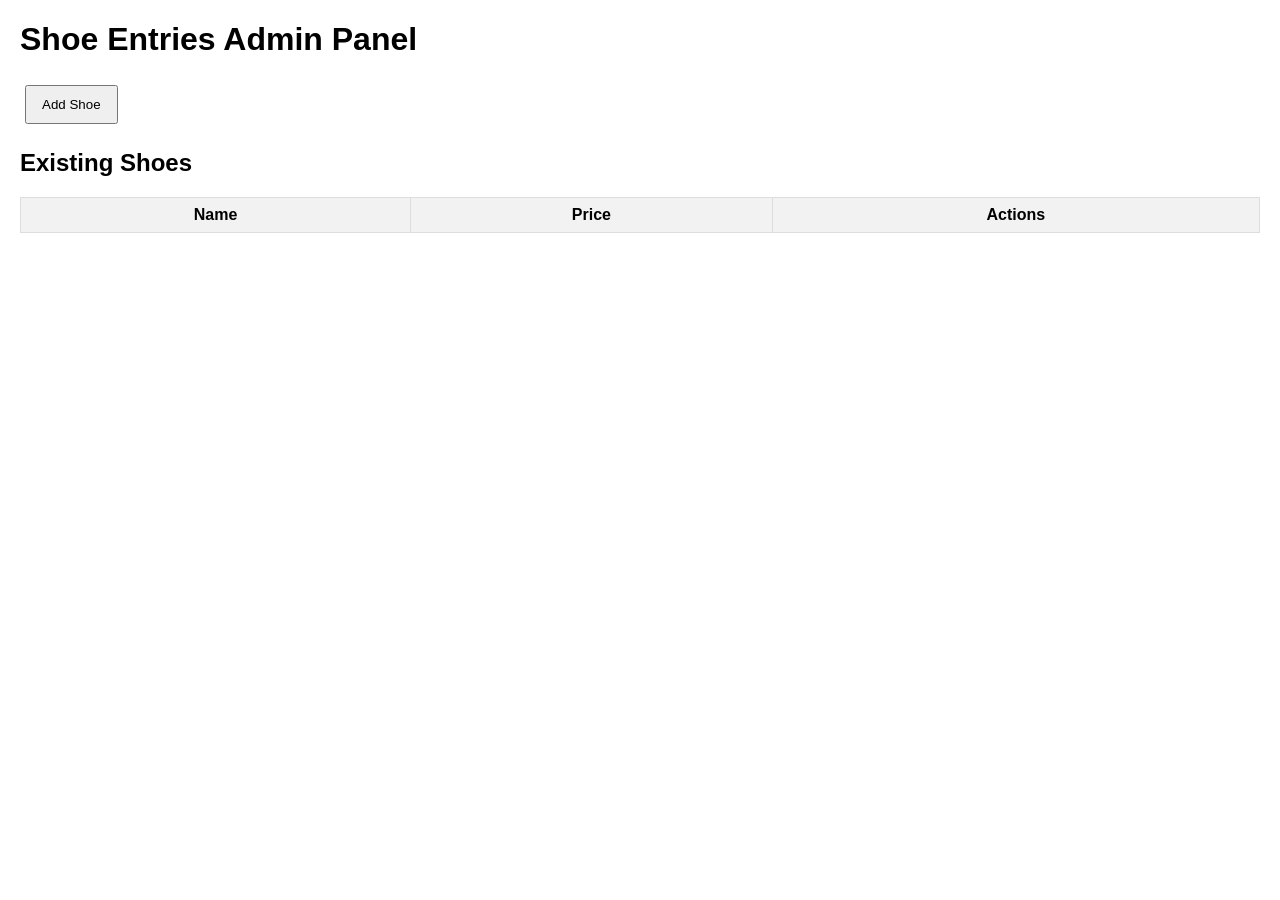
==== admin.html @ 67c95346 "Create admin panel for shoe entries management" ====
<!DOCTYPE html>
<html lang="en">
<head>
    <meta charset="UTF-8">
    <meta name="viewport" content="width=device-width, initial-scale=1.0">
    <title>Admin Panel</title>
    <style>
        body { font-family: Arial, sans-serif; margin: 20px; }
        table { width: 100%; border-collapse: collapse; }
        th, td { border: 1px solid #ddd; padding: 8px; }
        th { background-color: #f2f2f2; }
        .btn { padding: 10px 15px; margin: 5px; cursor: pointer; }
    </style>
</head>
<body>
    <h1>Shoe Entries Admin Panel</h1>
    <button class="btn" onclick="showAddForm()">Add Shoe</button>
    <div id="addForm" style="display:none;">
        <h2>Add Shoe</h2>
        <input type="text" id="shoeName" placeholder="Shoe Name" required>
        <input type="text" id="shoePrice" placeholder="Shoe Price" required>
        <button class="btn" onclick="addShoe()">Add</button>
        <button class="btn" onclick="hideAddForm()">Cancel</button>
    </div>
    <h2>Existing Shoes</h2>
    <table id="shoeTable">
        <thead>
            <tr>
                <th>Name</th>
                <th>Price</th>
                <th>Actions</th>
            </tr>
        </thead>
        <tbody>
        </tbody>
    </table>

    <script>
        let shoes = [];

        function showAddForm() {
            document.getElementById('addForm').style.display = 'block';
        }

        function hideAddForm() {
            document.getElementById('addForm').style.display = 'none';
        }

        function addShoe() {
            const name = document.getElementById('shoeName').value;
            const price = document.getElementById('shoePrice').value;
            if(name && price) {
                shoes.push({ name, price });
                document.getElementById('shoeName').value = '';
                document.getElementById('shoePrice').value = '';
                renderShoes();
                hideAddForm();
            }
        }

        function deleteShoe(index) {
            shoes.splice(index, 1);
            renderShoes();
        }

        function renderShoes() {
            const tableBody = document.getElementById('shoeTable').getElementsByTagName('tbody')[0];
            tableBody.innerHTML = '';
            shoes.forEach((shoe, index) => {
                const row = tableBody.insertRow();
                row.insertCell(0).innerText = shoe.name;
                row.insertCell(1).innerText = shoe.price;
                const actionsCell = row.insertCell(2);
                actionsCell.innerHTML = `<button class='btn' onclick='deleteShoe(${index})'>Delete</button>`;
            });
        }
    </script>
</body>
</html>
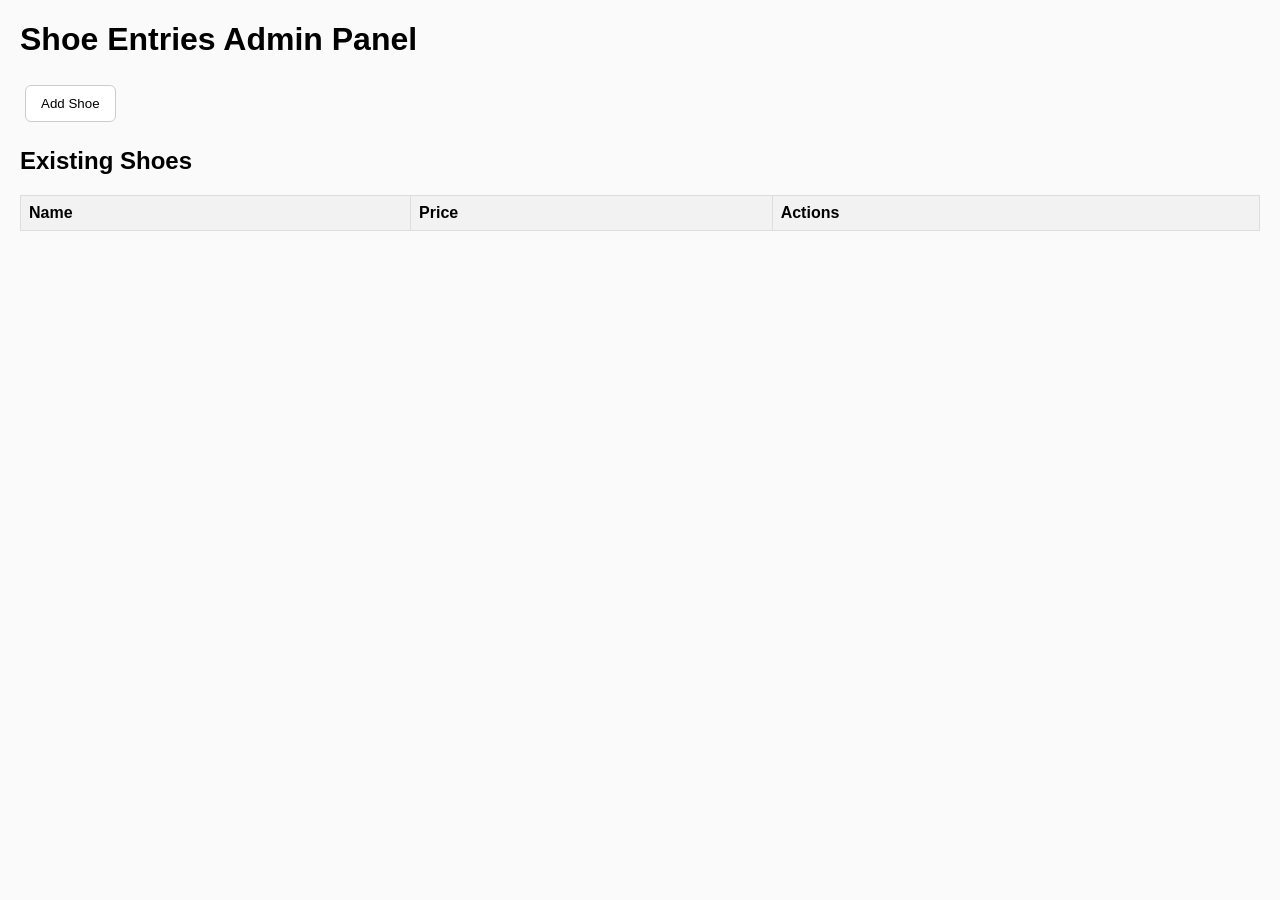
==== commit 2893b703: "Refactor admin panel HTML and JavaScript" ====
--- a/admin.html
+++ b/admin.html
@@ -1,79 +1,104 @@
 <!DOCTYPE html>
 <html lang="en">
 <head>
-    <meta charset="UTF-8">
-    <meta name="viewport" content="width=device-width, initial-scale=1.0">
-    <title>Admin Panel</title>
-    <style>
-        body { font-family: Arial, sans-serif; margin: 20px; }
-        table { width: 100%; border-collapse: collapse; }
-        th, td { border: 1px solid #ddd; padding: 8px; }
-        th { background-color: #f2f2f2; }
-        .btn { padding: 10px 15px; margin: 5px; cursor: pointer; }
-    </style>
+<meta charset="UTF-8">
+<meta name="viewport" content="width=device-width, initial-scale=1.0">
+<title>Admin Panel</title>
+<style>
+  body { font-family: Arial, sans-serif; margin: 20px; background:#fafafa; }
+  table { width: 100%; border-collapse: collapse; background:#fff; }
+  th, td { border: 1px solid #ddd; padding: 8px; text-align:left; }
+  th { background-color: #f2f2f2; }
+  .btn { padding: 10px 15px; margin: 5px; cursor: pointer; border:1px solid #ccc; border-radius:6px; background:#fff; }
+  .btn.danger { background:#ffeded; border-color:#f5c2c2; color:#b30000; }
+  #addForm { display:none; margin:15px 0; padding:15px; border:1px solid #ddd; border-radius:8px; background:#fff; max-width:400px; }
+  #addForm input { display:block; width:100%; padding:8px; margin:8px 0; box-sizing:border-box; }
+</style>
 </head>
 <body>
-    <h1>Shoe Entries Admin Panel</h1>
-    <button class="btn" onclick="showAddForm()">Add Shoe</button>
-    <div id="addForm" style="display:none;">
-        <h2>Add Shoe</h2>
-        <input type="text" id="shoeName" placeholder="Shoe Name" required>
-        <input type="text" id="shoePrice" placeholder="Shoe Price" required>
-        <button class="btn" onclick="addShoe()">Add</button>
-        <button class="btn" onclick="hideAddForm()">Cancel</button>
-    </div>
-    <h2>Existing Shoes</h2>
-    <table id="shoeTable">
-        <thead>
-            <tr>
-                <th>Name</th>
-                <th>Price</th>
-                <th>Actions</th>
-            </tr>
-        </thead>
-        <tbody>
-        </tbody>
-    </table>
+  <h1>Shoe Entries Admin Panel</h1>
+  <button class="btn" id="showAddBtn">Add Shoe</button>
 
-    <script>
-        let shoes = [];
+  <div id="addForm">
+    <h2>Add Shoe</h2>
+    <input type="text" id="shoeName" placeholder="Shoe Name" required>
+    <input type="text" id="shoePrice" placeholder="Shoe Price" required>
+    <button class="btn" id="addShoeBtn">Add</button>
+    <button class="btn" id="cancelBtn">Cancel</button>
+  </div>
 
-        function showAddForm() {
-            document.getElementById('addForm').style.display = 'block';
-        }
+  <h2>Existing Shoes</h2>
+  <table id="shoeTable">
+    <thead>
+      <tr>
+        <th>Name</th>
+        <th>Price</th>
+        <th>Actions</th>
+      </tr>
+    </thead>
+    <tbody></tbody>
+  </table>
 
-        function hideAddForm() {
-            document.getElementById('addForm').style.display = 'none';
-        }
+<script>
+  let shoes = JSON.parse(localStorage.getItem('shoes') || '[]');
 
-        function addShoe() {
-            const name = document.getElementById('shoeName').value;
-            const price = document.getElementById('shoePrice').value;
-            if(name && price) {
-                shoes.push({ name, price });
-                document.getElementById('shoeName').value = '';
-                document.getElementById('shoePrice').value = '';
-                renderShoes();
-                hideAddForm();
-            }
-        }
+  const showAddBtn = document.getElementById('showAddBtn');
+  const addForm = document.getElementById('addForm');
+  const addShoeBtn = document.getElementById('addShoeBtn');
+  const cancelBtn = document.getElementById('cancelBtn');
+  const tableBody = document.querySelector('#shoeTable tbody');
+  const shoeNameInput = document.getElementById('shoeName');
+  const shoePriceInput = document.getElementById('shoePrice');
 
-        function deleteShoe(index) {
-            shoes.splice(index, 1);
-            renderShoes();
-        }
+  showAddBtn.addEventListener('click', () => addForm.style.display = 'block');
+  cancelBtn.addEventListener('click', hideAddForm);
+  addShoeBtn.addEventListener('click', addShoe);
 
-        function renderShoes() {
-            const tableBody = document.getElementById('shoeTable').getElementsByTagName('tbody')[0];
-            tableBody.innerHTML = '';
-            shoes.forEach((shoe, index) => {
-                const row = tableBody.insertRow();
-                row.insertCell(0).innerText = shoe.name;
-                row.insertCell(1).innerText = shoe.price;
-                const actionsCell = row.insertCell(2);
-                actionsCell.innerHTML = `<button class='btn' onclick='deleteShoe(${index})'>Delete</button>`;
-            });
-        }
-    </script>
+  function hideAddForm() {
+    addForm.style.display = 'none';
+    shoeNameInput.value = '';
+    shoePriceInput.value = '';
+  }
+
+  function addShoe() {
+    const name = shoeNameInput.value.trim();
+    const price = shoePriceInput.value.trim();
+    if (!name || !price) {
+      alert('Please fill both name and price');
+      return;
+    }
+    shoes.push({ name, price });
+    saveAndRender();
+    hideAddForm();
+  }
+
+  function deleteShoe(index) {
+    if (confirm('Delete this shoe?')) {
+      shoes.splice(index, 1);
+      saveAndRender();
+    }
+  }
+
+  function saveAndRender() {
+    localStorage.setItem('shoes', JSON.stringify(shoes));
+    renderShoes();
+  }
+
+  function renderShoes() {
+    tableBody.innerHTML = '';
+    shoes.forEach((shoe, index) => {
+      const row = document.createElement('tr');
+      row.innerHTML = `
+        <td>${shoe.name}</td>
+        <td>${shoe.price}</td>
+        <td><button class="btn danger">Delete</button></td>
+      `;
+      row.querySelector('button').addEventListener('click', () => deleteShoe(index));
+      tableBody.appendChild(row);
+    });
+  }
+
+  renderShoes();
+</script>
 </body>
-</html>+    </html>
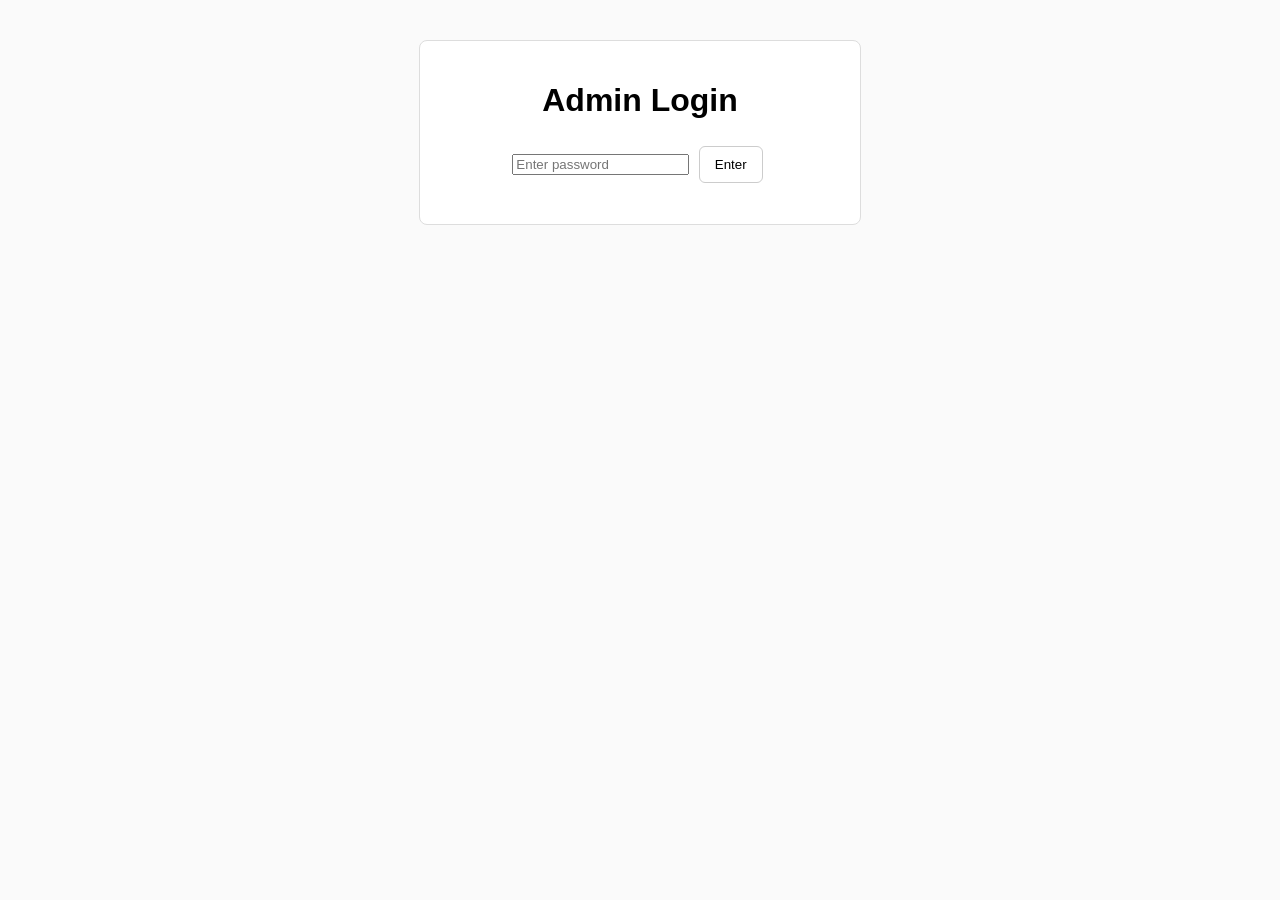
==== commit 535b55bb: "Add admin login functionality to admin panel" ====
--- a/admin.html
+++ b/admin.html
@@ -13,9 +13,20 @@
   .btn.danger { background:#ffeded; border-color:#f5c2c2; color:#b30000; }
   #addForm { display:none; margin:15px 0; padding:15px; border:1px solid #ddd; border-radius:8px; background:#fff; max-width:400px; }
   #addForm input { display:block; width:100%; padding:8px; margin:8px 0; box-sizing:border-box; }
+  #loginBox { max-width:400px; margin:40px auto; padding:20px; border:1px solid #ddd; border-radius:8px; background:#fff; text-align:center; }
+  #adminContent { display:none; }
 </style>
 </head>
 <body>
+
+<div id="loginBox">
+  <h1>Admin Login</h1>
+  <input type="password" id="adminPass" placeholder="Enter password">
+  <button class="btn" id="loginBtn">Enter</button>
+  <p id="loginMsg" style="color:#b30000;"></p>
+</div>
+
+<div id="adminContent">
   <h1>Shoe Entries Admin Panel</h1>
   <button class="btn" id="showAddBtn">Add Shoe</button>
 
@@ -38,9 +49,18 @@
     </thead>
     <tbody></tbody>
   </table>
+</div>
 
 <script>
+  const ADMIN_PASSWORD = "admin1123"; // change this
+
   let shoes = JSON.parse(localStorage.getItem('shoes') || '[]');
+
+  const loginBox = document.getElementById('loginBox');
+  const adminContent = document.getElementById('adminContent');
+  const loginBtn = document.getElementById('loginBtn');
+  const adminPass = document.getElementById('adminPass');
+  const loginMsg = document.getElementById('loginMsg');
 
   const showAddBtn = document.getElementById('showAddBtn');
   const addForm = document.getElementById('addForm');
@@ -49,6 +69,16 @@
   const tableBody = document.querySelector('#shoeTable tbody');
   const shoeNameInput = document.getElementById('shoeName');
   const shoePriceInput = document.getElementById('shoePrice');
+
+  loginBtn.addEventListener('click', () => {
+    if (adminPass.value === ADMIN_PASSWORD) {
+      loginBox.style.display = 'none';
+      adminContent.style.display = 'block';
+      renderShoes();
+    } else {
+      loginMsg.textContent = 'Incorrect password';
+    }
+  });
 
   showAddBtn.addEventListener('click', () => addForm.style.display = 'block');
   cancelBtn.addEventListener('click', hideAddForm);
@@ -97,8 +127,6 @@
       tableBody.appendChild(row);
     });
   }
-
-  renderShoes();
 </script>
 </body>
-    </html>
+  </html>
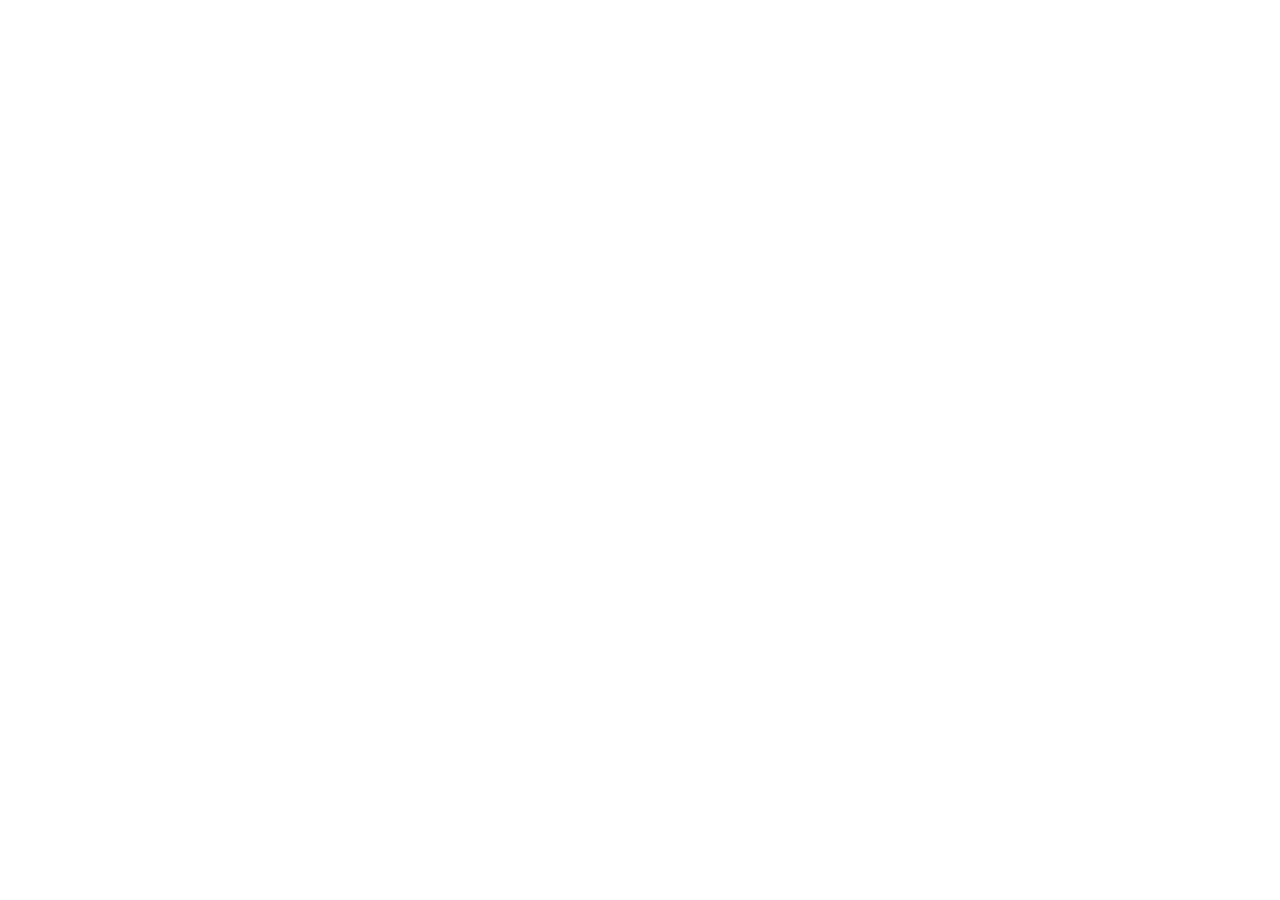
==== commit ae86f799: "Fix shoe display issue and update admin content style" ====
--- a/admin.html
+++ b/admin.html
@@ -1,132 +1,22 @@
 <!DOCTYPE html>
 <html lang="en">
 <head>
-<meta charset="UTF-8">
-<meta name="viewport" content="width=device-width, initial-scale=1.0">
-<title>Admin Panel</title>
-<style>
-  body { font-family: Arial, sans-serif; margin: 20px; background:#fafafa; }
-  table { width: 100%; border-collapse: collapse; background:#fff; }
-  th, td { border: 1px solid #ddd; padding: 8px; text-align:left; }
-  th { background-color: #f2f2f2; }
-  .btn { padding: 10px 15px; margin: 5px; cursor: pointer; border:1px solid #ccc; border-radius:6px; background:#fff; }
-  .btn.danger { background:#ffeded; border-color:#f5c2c2; color:#b30000; }
-  #addForm { display:none; margin:15px 0; padding:15px; border:1px solid #ddd; border-radius:8px; background:#fff; max-width:400px; }
-  #addForm input { display:block; width:100%; padding:8px; margin:8px 0; box-sizing:border-box; }
-  #loginBox { max-width:400px; margin:40px auto; padding:20px; border:1px solid #ddd; border-radius:8px; background:#fff; text-align:center; }
-  #adminContent { display:none; }
-</style>
+    <meta charset="UTF-8">
+    <meta name="viewport" content="width=device-width, initial-scale=1.0">
+    <title>Admin Panel</title>
+    <style>
+        #adminContent { display:none; background-color: yellow; padding: 20px; border-radius: 8px; }
+    </style>
 </head>
-<body>
-
-<div id="loginBox">
-  <h1>Admin Login</h1>
-  <input type="password" id="adminPass" placeholder="Enter password">
-  <button class="btn" id="loginBtn">Enter</button>
-  <p id="loginMsg" style="color:#b30000;"></p>
-</div>
-
-<div id="adminContent">
-  <h1>Shoe Entries Admin Panel</h1>
-  <button class="btn" id="showAddBtn">Add Shoe</button>
-
-  <div id="addForm">
-    <h2>Add Shoe</h2>
-    <input type="text" id="shoeName" placeholder="Shoe Name" required>
-    <input type="text" id="shoePrice" placeholder="Shoe Price" required>
-    <button class="btn" id="addShoeBtn">Add</button>
-    <button class="btn" id="cancelBtn">Cancel</button>
-  </div>
-
-  <h2>Existing Shoes</h2>
-  <table id="shoeTable">
-    <thead>
-      <tr>
-        <th>Name</th>
-        <th>Price</th>
-        <th>Actions</th>
-      </tr>
-    </thead>
-    <tbody></tbody>
-  </table>
-</div>
-
-<script>
-  const ADMIN_PASSWORD = "admin1123"; // change this
-
-  let shoes = JSON.parse(localStorage.getItem('shoes') || '[]');
-
-  const loginBox = document.getElementById('loginBox');
-  const adminContent = document.getElementById('adminContent');
-  const loginBtn = document.getElementById('loginBtn');
-  const adminPass = document.getElementById('adminPass');
-  const loginMsg = document.getElementById('loginMsg');
-
-  const showAddBtn = document.getElementById('showAddBtn');
-  const addForm = document.getElementById('addForm');
-  const addShoeBtn = document.getElementById('addShoeBtn');
-  const cancelBtn = document.getElementById('cancelBtn');
-  const tableBody = document.querySelector('#shoeTable tbody');
-  const shoeNameInput = document.getElementById('shoeName');
-  const shoePriceInput = document.getElementById('shoePrice');
-
-  loginBtn.addEventListener('click', () => {
-    if (adminPass.value === ADMIN_PASSWORD) {
-      loginBox.style.display = 'none';
-      adminContent.style.display = 'block';
-      renderShoes();
-    } else {
-      loginMsg.textContent = 'Incorrect password';
-    }
-  });
-
-  showAddBtn.addEventListener('click', () => addForm.style.display = 'block');
-  cancelBtn.addEventListener('click', hideAddForm);
-  addShoeBtn.addEventListener('click', addShoe);
-
-  function hideAddForm() {
-    addForm.style.display = 'none';
-    shoeNameInput.value = '';
-    shoePriceInput.value = '';
-  }
-
-  function addShoe() {
-    const name = shoeNameInput.value.trim();
-    const price = shoePriceInput.value.trim();
-    if (!name || !price) {
-      alert('Please fill both name and price');
-      return;
-    }
-    shoes.push({ name, price });
-    saveAndRender();
-    hideAddForm();
-  }
-
-  function deleteShoe(index) {
-    if (confirm('Delete this shoe?')) {
-      shoes.splice(index, 1);
-      saveAndRender();
-    }
-  }
-
-  function saveAndRender() {
-    localStorage.setItem('shoes', JSON.stringify(shoes));
-    renderShoes();
-  }
-
-  function renderShoes() {
-    tableBody.innerHTML = '';
-    shoes.forEach((shoe, index) => {
-      const row = document.createElement('tr');
-      row.innerHTML = `
-        <td>${shoe.name}</td>
-        <td>${shoe.price}</td>
-        <td><button class="btn danger">Delete</button></td>
-      `;
-      row.querySelector('button').addEventListener('click', () => deleteShoe(index));
-      tableBody.appendChild(row);
-    });
-  }
-</script>
+<body onload="renderShoes()">
+    <div id="adminContent">
+        <h1>Admin Panel</h1>
+        <!-- Admin content here -->
+    </div>
+    <script>
+        function renderShoes() {
+            // logic to render shoes
+        }
+    </script>
 </body>
-  </html>
+</html>
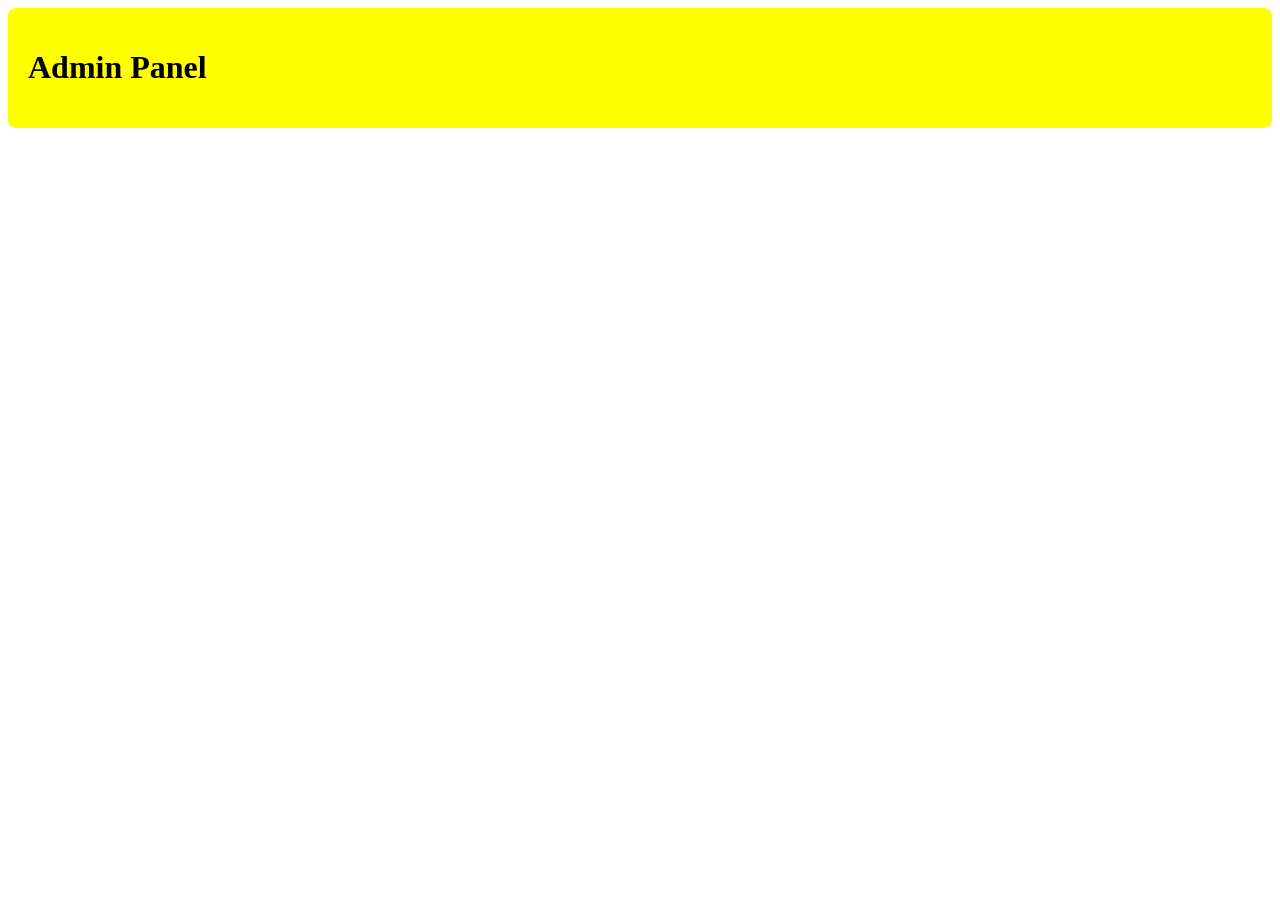
==== commit 01b99ef2: "Update admin.html in the Admin Panel" ====
--- a/admin.html
+++ b/admin.html
@@ -5,7 +5,7 @@
     <meta name="viewport" content="width=device-width, initial-scale=1.0">
     <title>Admin Panel</title>
     <style>
-        #adminContent { display:none; background-color: yellow; padding: 20px; border-radius: 8px; }
+        #adminContent { background-color: yellow; padding: 20px; border-radius: 8px; }
     </style>
 </head>
 <body onload="renderShoes()">
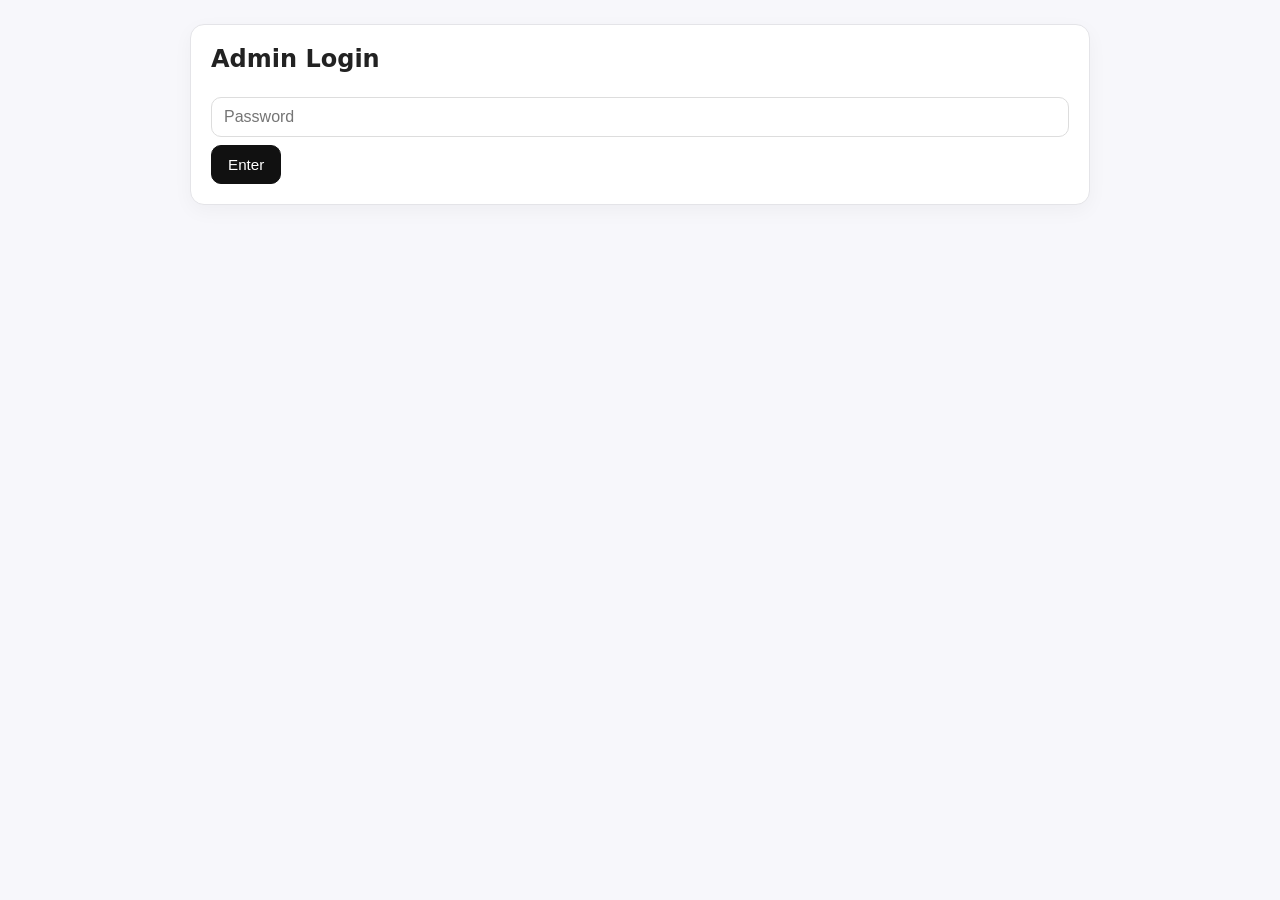
==== commit e8ab2487: "Revamp admin panel layout and styling" ====
--- a/admin.html
+++ b/admin.html
@@ -1,22 +1,197 @@
 <!DOCTYPE html>
 <html lang="en">
 <head>
-    <meta charset="UTF-8">
-    <meta name="viewport" content="width=device-width, initial-scale=1.0">
-    <title>Admin Panel</title>
-    <style>
-        #adminContent { background-color: yellow; padding: 20px; border-radius: 8px; }
-    </style>
+<meta charset="UTF-8">
+<meta name="viewport" content="width=device-width, initial-scale=1.0">
+<title>Shoe Admin</title>
+<style>
+  :root{
+    --bg:#f7f7fb;
+    --card:#ffffff;
+    --muted:#f0f0f4;
+    --text:#222;
+    --accent:#111;
+    --danger:#d93025;
+  }
+  *{box-sizing:border-box}
+  body{
+    margin:0;
+    font-family:system-ui,-apple-system,Segoe UI,Roboto,Arial,sans-serif;
+    background:var(--bg);
+    color:var(--text);
+    padding:24px;
+  }
+ .container{
+    max-width:900px;
+    margin:0 auto;
+  }
+ .card{
+    background:var(--card);
+    border:1px solid #e4e4e8;
+    border-radius:14px;
+    padding:20px;
+    box-shadow:0 6px 20px rgba(0,0,0,.04);
+  }
+  h1{margin:0 0 16px;font-size:1.5rem}
+  input{
+    width:100%;
+    padding:10px 12px;
+    border:1px solid #ddd;
+    border-radius:10px;
+    font-size:1rem;
+    margin:8px 0;
+  }
+  button{
+    padding:10px 16px;
+    border:1px solid #ccc;
+    border-radius:10px;
+    background:var(--card);
+    cursor:pointer;
+    font-size:.95rem;
+  }
+  button.primary{
+    background:var(--accent);
+    color:#fff;
+    border-color:var(--accent);
+  }
+  button.danger{
+    background:var(--danger);
+    color:#fff;
+    border-color:var(--danger);
+  }
+ .row{display:flex;gap:10px;flex-wrap:wrap}
+ .hidden{display:none}
+  table{
+    width:100%;
+    border-collapse:collapse;
+    margin-top:16px;
+    background:var(--card);
+    border:1px solid #e4e4e8;
+    border-radius:12px;
+    overflow:hidden;
+  }
+  th,td{
+    padding:12px;
+    border-bottom:1px solid #eee;
+    text-align:left;
+  }
+  th{background:var(--muted);font-weight:600}
+ .center{text-align:center}
+</style>
 </head>
-<body onload="renderShoes()">
-    <div id="adminContent">
-        <h1>Admin Panel</h1>
-        <!-- Admin content here -->
+<body>
+<div class="container">
+
+  <!-- LOGIN -->
+  <div id="login" class="card">
+    <h1>Admin Login</h1>
+    <input type="password" id="pwd" placeholder="Password">
+    <div class="row">
+      <button class="primary" id="enterBtn">Enter</button>
     </div>
-    <script>
-        function renderShoes() {
-            // logic to render shoes
+    <p id="loginError" class="center" style="color:var(--danger);display:none;margin-top:8px">Wrong password</p>
+  </div>
+
+  <!-- DASHBOARD -->
+  <div id="dashboard" class="hidden">
+    <div class="card">
+      <h1>Shoe Inventory</h1>
+
+      <div class="row">
+        <button class="primary" id="showFormBtn">Add Shoe</button>
+      </div>
+
+      <div id="form" class="hidden" style="margin-top:12px">
+        <input id="name" placeholder="Shoe Name">
+        <input id="price" placeholder="Shoe Price (e.g. KSh 3500)">
+        <div class="row">
+          <button class="primary" id="saveBtn">Save</button>
+          <button id="cancelBtn">Cancel</button>
+        </div>
+      </div>
+
+      <table id="tbl">
+        <thead>
+          <tr><th>Name</th><th>Price</th><th style="width:120px">Action</th></tr>
+        </thead>
+        <tbody></tbody>
+      </table>
+    </div>
+  </div>
+
+</div>
+
+<script>
+  const PASSWORD = "admin123"; // change this
+
+  const login = document.getElementById('login');
+  const dashboard = document.getElementById('dashboard');
+  const enterBtn = document.getElementById('enterBtn');
+  const loginError = document.getElementById('loginError');
+
+  const showFormBtn = document.getElementById('showFormBtn');
+  const form = document.getElementById('form');
+  const saveBtn = document.getElementById('saveBtn');
+  const cancelBtn = document.getElementById('cancelBtn');
+  const nameInput = document.getElementById('name');
+  const priceInput = document.getElementById('price');
+  const tbody = document.querySelector('#tbl tbody');
+
+  let shoes = JSON.parse(localStorage.getItem('shoes') || '[]');
+
+  enterBtn.addEventListener('click', () => {
+    if(document.getElementById('pwd').value === PASSWORD){
+      login.classList.add('hidden');
+      dashboard.classList.remove('hidden');
+      draw();
+    } else {
+      loginError.style.display = 'block';
+    }
+  });
+
+  showFormBtn.addEventListener('click', () => form.classList.remove('hidden'));
+  cancelBtn.addEventListener('click', () => { form.classList.add('hidden'); clearForm(); });
+
+  saveBtn.addEventListener('click', () => {
+    const name = nameInput.value.trim();
+    const price = priceInput.value.trim();
+    if(!name ||!price){ alert('Fill name and price'); return; }
+    shoes.push({name, price});
+    persist();
+    draw();
+    clearForm();
+    form.classList.add('hidden');
+  });
+
+  function clearForm(){
+    nameInput.value = '';
+    priceInput.value = '';
+  }
+
+  function persist(){
+    localStorage.setItem('shoes', JSON.stringify(shoes));
+  }
+
+  function draw(){
+    tbody.innerHTML = '';
+    shoes.forEach((s,i) => {
+      const tr = document.createElement('tr');
+      tr.innerHTML = `
+        <td>${s.name}</td>
+        <td>${s.price}</td>
+        <td><button class="danger" data-i="${i}">Delete</button></td>
+      `;
+      tr.querySelector('button').addEventListener('click', e => {
+        const idx = +e.target.dataset.i;
+        if(confirm('Delete '+shoes[idx].name+'?')){
+          shoes.splice(idx,1);
+          persist();
+          draw();
         }
-    </script>
+      });
+      tbody.appendChild(tr);
+    });
+  }
+</script>
 </body>
-</html>+    </html>
